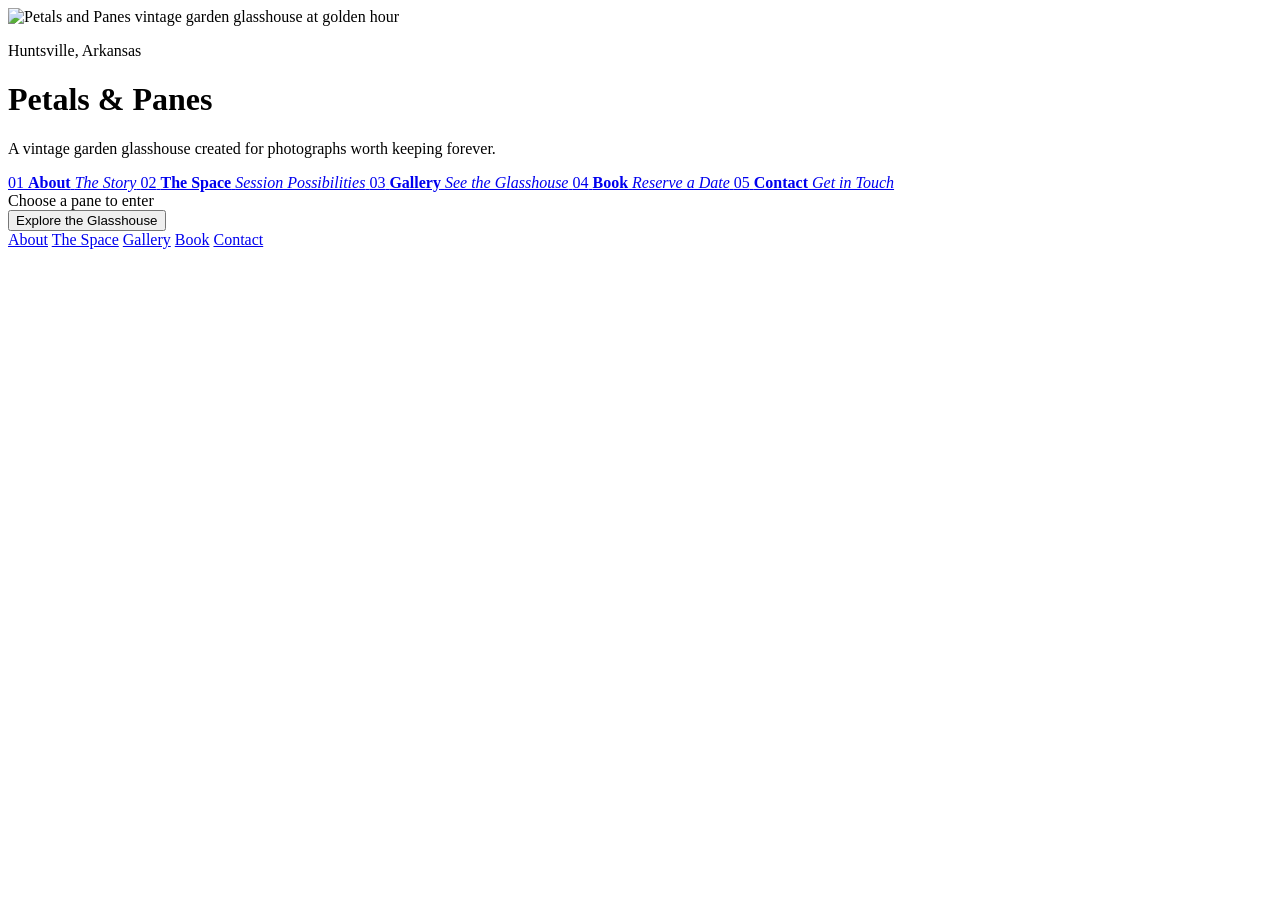
==== index.html @ a5569b9d "Update homepage hero image path to gallery asset" ====
<!-- ===== PART 1 START: HOMEPAGE ===== -->
<!DOCTYPE html>
<html lang="en">
<head>
  <meta charset="UTF-8" />
  <meta name="viewport" content="width=device-width, initial-scale=1.0" />
  <meta
    name="description"
    content="Petals and Panes is a vintage garden glasshouse photography location in Huntsville, Arkansas, serving Northwest Arkansas."
  />
  <title>Petals & Panes | Vintage Garden Glasshouse</title>

  <link rel="preconnect" href="https://fonts.googleapis.com" />
  <link rel="preconnect" href="https://fonts.gstatic.com" crossorigin />
  <link
    href="https://fonts.googleapis.com/css2?family=Cormorant+Garamond:wght@500;600;700&family=Montserrat:wght@400;500;600;700&display=swap"
    rel="stylesheet"
  />

  <link rel="stylesheet" href="/petalsandpanes/styles.css" />
</head>

<body class="home-page">
  <main class="home-stage">
    <img
      class="home-stage__image"
      src="/petalsandpanes/gallery/glasshouse-hero.png"
      alt="Petals and Panes vintage garden glasshouse at golden hour"
    />

    <div class="home-stage__overlay"></div>
    <div class="home-stage__sunlight"></div>

    <div class="home-stage__brand">
      <p class="home-stage__eyebrow">Huntsville, Arkansas</p>
      <h1 class="home-stage__title">Petals <span>&</span> Panes</h1>
      <p class="home-stage__subtitle">A vintage garden glasshouse created for photographs worth keeping forever.</p>
    </div>

    <a
      class="pane-link pane-link--about"
      href="/petalsandpanes/about/"
      aria-label="Learn about Petals and Panes"
    >
      <span class="pane-link__number">01</span>
      <strong>About</strong>
      <em>The Story</em>
    </a>

    <a
      class="pane-link pane-link--sessions"
      href="/petalsandpanes/sessions/"
      aria-label="Explore photography session options"
    >
      <span class="pane-link__number">02</span>
      <strong>The Space</strong>
      <em>Session Possibilities</em>
    </a>

    <a
      class="pane-link pane-link--gallery"
      href="/petalsandpanes/gallery/"
      aria-label="View the Petals and Panes gallery"
    >
      <span class="pane-link__number">03</span>
      <strong>Gallery</strong>
      <em>See the Glasshouse</em>
    </a>

    <a
      class="pane-link pane-link--booking"
      href="/petalsandpanes/booking/"
      aria-label="Request a booking"
    >
      <span class="pane-link__number">04</span>
      <strong>Book</strong>
      <em>Reserve a Date</em>
    </a>

    <a
      class="pane-link pane-link--contact"
      href="/petalsandpanes/contact/"
      aria-label="Contact Petals and Panes"
    >
      <span class="pane-link__number">05</span>
      <strong>Contact</strong>
      <em>Get in Touch</em>
    </a>

    <div class="home-stage__hint">
      <span></span>
      Choose a pane to enter
      <span></span>
    </div>

    <button
      class="mobile-menu-button"
      type="button"
      aria-expanded="false"
      aria-controls="mobile-home-menu"
    >
      Explore the Glasshouse
    </button>

    <nav class="mobile-home-menu" id="mobile-home-menu" aria-label="Mobile homepage navigation">
      <a href="/petalsandpanes/about/">About</a>
      <a href="/petalsandpanes/sessions/">The Space</a>
      <a href="/petalsandpanes/gallery/">Gallery</a>
      <a href="/petalsandpanes/booking/">Book</a>
      <a href="/petalsandpanes/contact/">Contact</a>
    </nav>
  </main>

  <script src="/petalsandpanes/app.js"></script>
</body>
</html>
<!-- ===== PART 1 END ===== -->
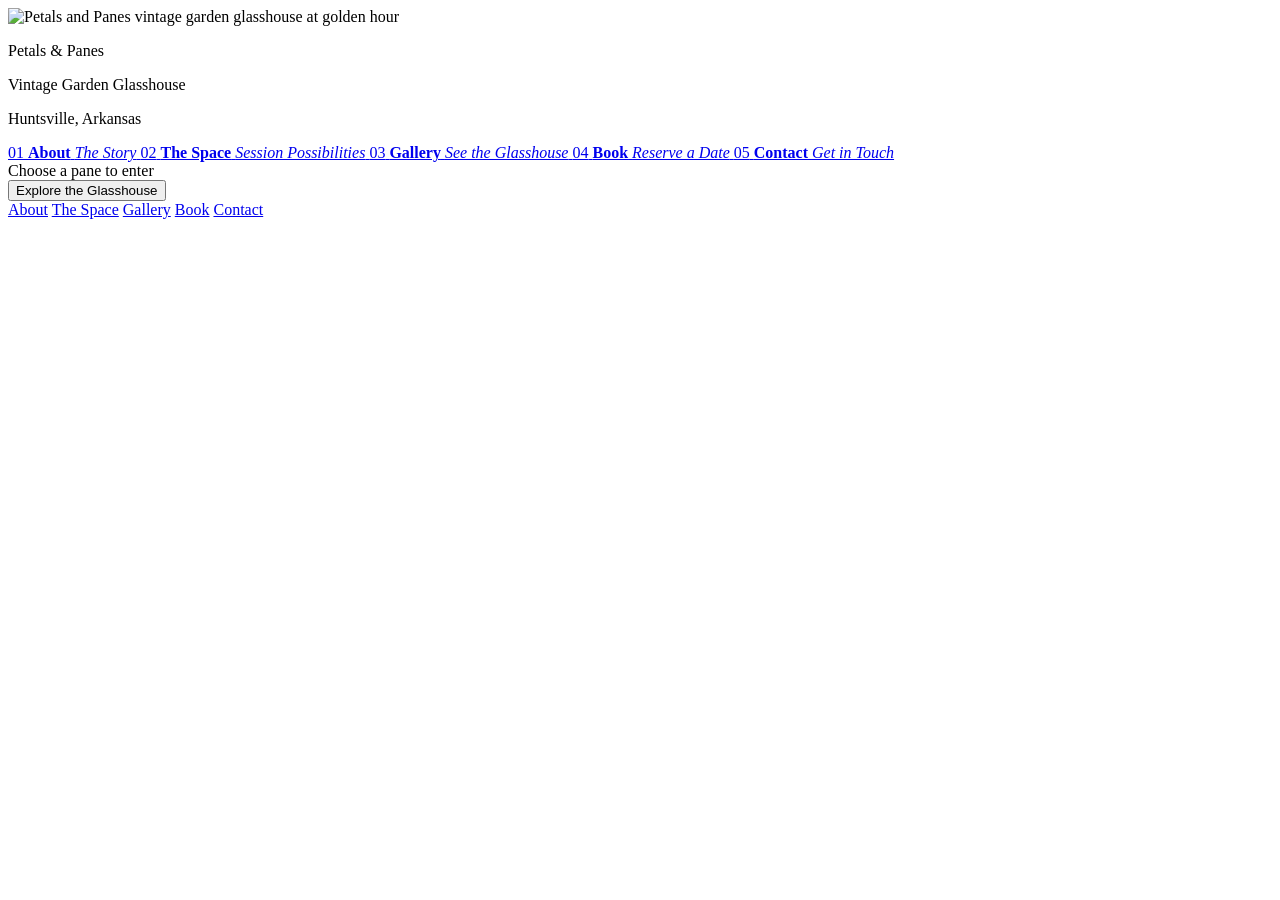
==== commit 150439a1: "Refine homepage branding placement and preserve pane navigation" ====
--- a/index.html
+++ b/index.html
@@ -31,10 +31,10 @@
     <div class="home-stage__overlay"></div>
     <div class="home-stage__sunlight"></div>
 
-    <div class="home-stage__brand">
-      <p class="home-stage__eyebrow">Huntsville, Arkansas</p>
-      <h1 class="home-stage__title">Petals <span>&</span> Panes</h1>
-      <p class="home-stage__subtitle">A vintage garden glasshouse created for photographs worth keeping forever.</p>
+    <div class="home-stage__signature">
+      <p class="home-stage__signature-title">Petals <span>&</span> Panes</p>
+      <p class="home-stage__signature-subtitle">Vintage Garden Glasshouse</p>
+      <p class="home-stage__signature-location">Huntsville, Arkansas</p>
     </div>
 
     <a
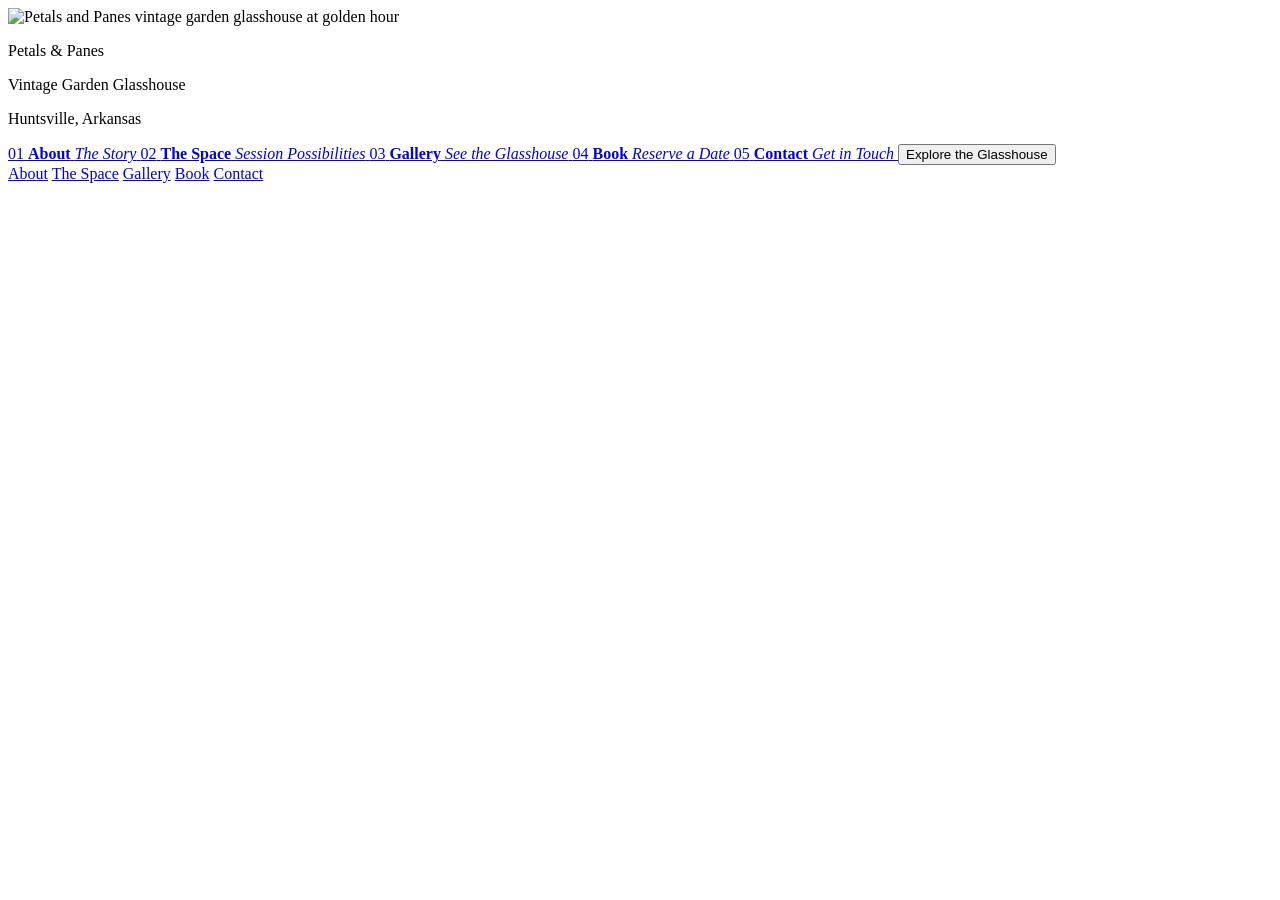
==== commit 10e85954: "Move pane navigation to architectural windows and remove homepage hint" ====
--- a/index.html
+++ b/index.html
@@ -87,12 +87,6 @@
       <em>Get in Touch</em>
     </a>
 
-    <div class="home-stage__hint">
-      <span></span>
-      Choose a pane to enter
-      <span></span>
-    </div>
-
     <button
       class="mobile-menu-button"
       type="button"
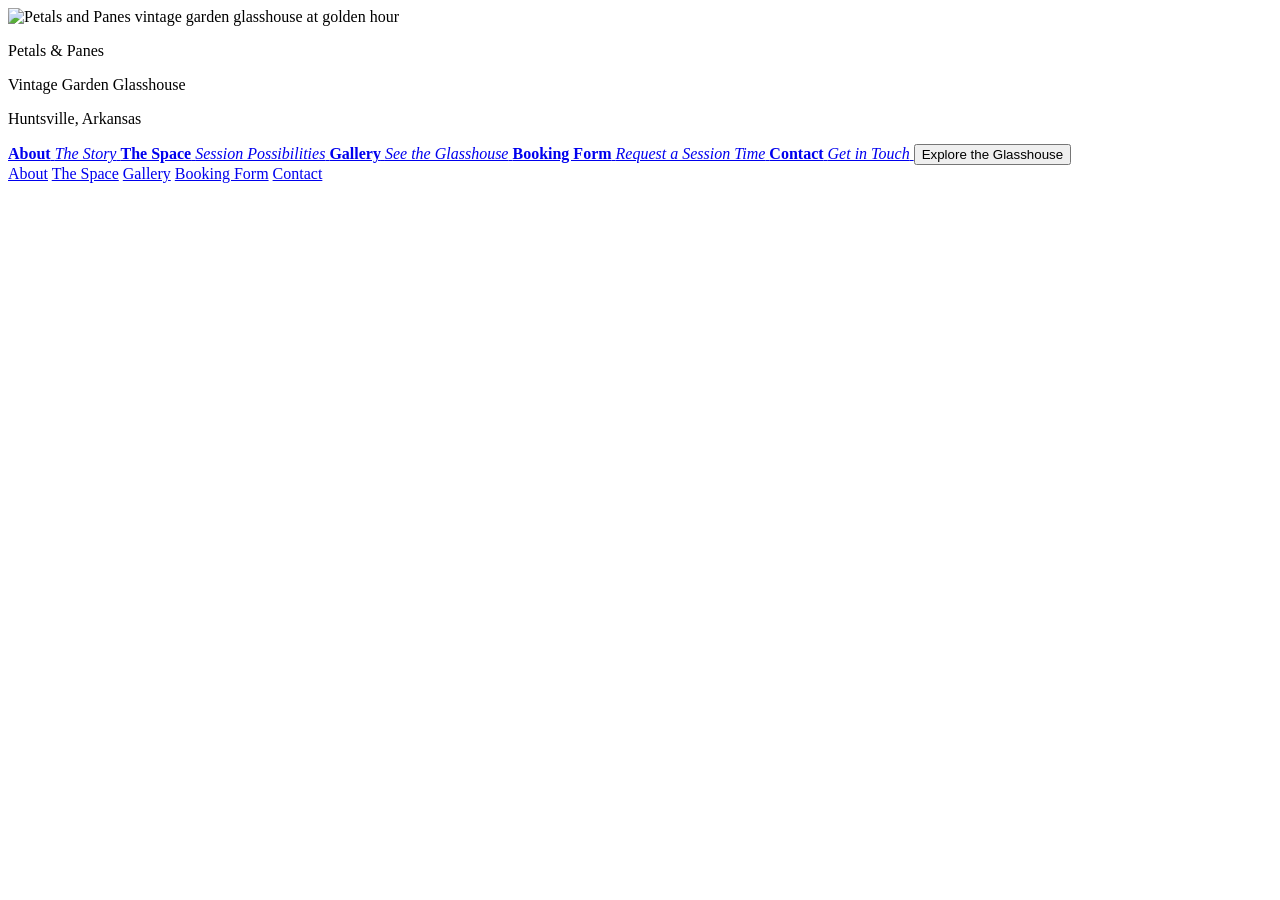
==== commit cb8eeb45: "Remove homepage pane numbers and rename booking tile" ====
--- a/index.html
+++ b/index.html
@@ -17,14 +17,15 @@
     rel="stylesheet"
   />
 
-  <link rel="stylesheet" href="/petalsandpanes/styles.css" />
+  <link rel="stylesheet" href="/petalsandpanes/css/base.css" />
+  <link rel="stylesheet" href="/petalsandpanes/css/home.css" />
 </head>
 
 <body class="home-page">
   <main class="home-stage">
     <img
       class="home-stage__image"
-      src="/petalsandpanes/gallery/glasshouse-hero.png"
+      src="/petalsandpanes/gallery/house-hero-2.png"
       alt="Petals and Panes vintage garden glasshouse at golden hour"
     />
 
@@ -41,8 +42,11 @@
       class="pane-link pane-link--about"
       href="/petalsandpanes/about/"
       aria-label="Learn about Petals and Panes"
+      data-transition="about"
+      data-reveal-image="/petalsandpanes/gallery/about-hero.png"
+      data-zoom-x="35.4%"
+      data-zoom-y="59.2%"
     >
-      <span class="pane-link__number">01</span>
       <strong>About</strong>
       <em>The Story</em>
     </a>
@@ -51,8 +55,11 @@
       class="pane-link pane-link--sessions"
       href="/petalsandpanes/sessions/"
       aria-label="Explore photography session options"
+      data-transition="sessions"
+      data-reveal-image="/petalsandpanes/gallery/inside-window.png"
+      data-zoom-x="35.6%"
+      data-zoom-y="44.2%"
     >
-      <span class="pane-link__number">02</span>
       <strong>The Space</strong>
       <em>Session Possibilities</em>
     </a>
@@ -61,8 +68,11 @@
       class="pane-link pane-link--gallery"
       href="/petalsandpanes/gallery/"
       aria-label="View the Petals and Panes gallery"
+      data-transition="gallery"
+      data-reveal-image="/petalsandpanes/gallery/petalpane1.jpg"
+      data-zoom-x="64.4%"
+      data-zoom-y="44.2%"
     >
-      <span class="pane-link__number">03</span>
       <strong>Gallery</strong>
       <em>See the Glasshouse</em>
     </a>
@@ -70,19 +80,25 @@
     <a
       class="pane-link pane-link--booking"
       href="/petalsandpanes/booking/"
-      aria-label="Request a booking"
+      aria-label="Request a session time"
+      data-transition="booking"
+      data-reveal-image="/petalsandpanes/gallery/glasshouse-hero.png"
+      data-zoom-x="50.1%"
+      data-zoom-y="28.5%"
     >
-      <span class="pane-link__number">04</span>
-      <strong>Book</strong>
-      <em>Reserve a Date</em>
+      <strong>Booking Form</strong>
+      <em>Request a Session Time</em>
     </a>
 
     <a
       class="pane-link pane-link--contact"
       href="/petalsandpanes/contact/"
       aria-label="Contact Petals and Panes"
+      data-transition="contact"
+      data-reveal-image="/petalsandpanes/gallery/about-hero.png"
+      data-zoom-x="64.2%"
+      data-zoom-y="59.2%"
     >
-      <span class="pane-link__number">05</span>
       <strong>Contact</strong>
       <em>Get in Touch</em>
     </a>
@@ -100,7 +116,7 @@
       <a href="/petalsandpanes/about/">About</a>
       <a href="/petalsandpanes/sessions/">The Space</a>
       <a href="/petalsandpanes/gallery/">Gallery</a>
-      <a href="/petalsandpanes/booking/">Book</a>
+      <a href="/petalsandpanes/booking/">Booking Form</a>
       <a href="/petalsandpanes/contact/">Contact</a>
     </nav>
   </main>
@@ -108,4 +124,4 @@
   <script src="/petalsandpanes/app.js"></script>
 </body>
 </html>
-<!-- ===== PART 1 END ===== -->
+<!-- ===== PART 1 END ===== -->
